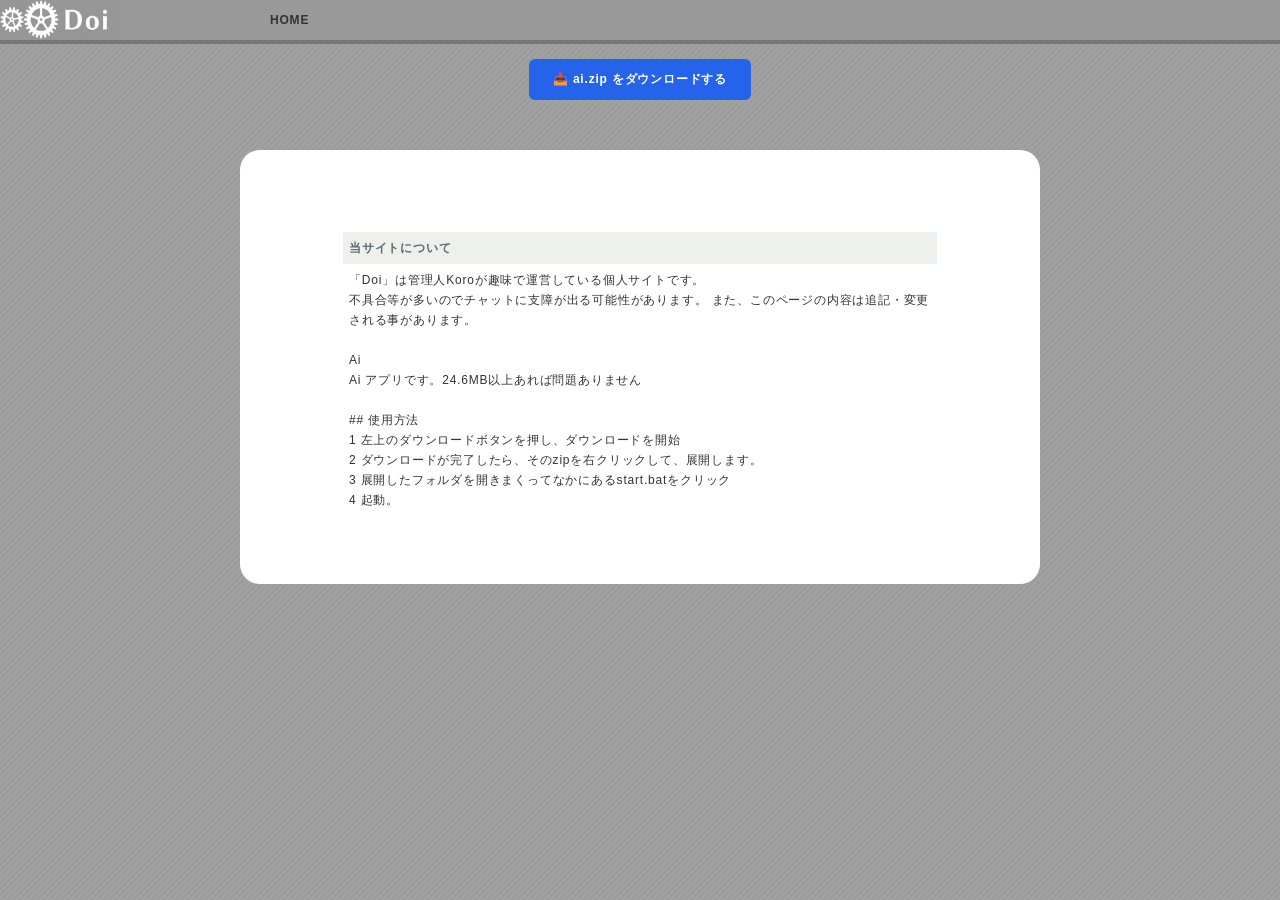
==== game一覧/game4.html @ 27263524 "Create game4.html" ====
<!DOCTYPE html><meta charset=utf-8>
<title>Ai - koro</title>
<style>html,body,div,span,p,ul,li,table,tr,td,img{margin:0;padding:0;border:0;outline:0;font-size:100%}ul{list-style-type:none}body{font-family:"Helvetica Neue",Arial,"Hiragino Kaku Gothic ProN","Hiragino Sans",Meiryo,sans-serif;font-size:12px;color:#333;background-color:#CCC;background-image:url([data-uri]);letter-spacing:0.6pt}a{margin:0;padding:0;font-size:100%}#container{margin:0;height:100%}#header{margin:0;width:100%;min-width:1000px;height:40px;background-color:#999999;border-bottom:4px solid #777777}#logo{margin:0;float:left;height:40px}#header_menu{margin:0 auto;width:940px}#header_menu ul{width:840px;margin-left:100px}#header_menu p{font-size:12px;font-weight:bold;white-space:nowrap}#header_menu li{margin-right:25px;height:40px;float:left;line-height:40px;min-width:40px;max-width:200px}#header_menu li a{color:#333;text-decoration:none}#header_menu li a:hover{color:#333;text-decoration:underline}
/* ===== Doiロゴ：クリック完全無効 ===== */
#header_menu li:not(:first-child) {
  display: none !important;
}
#logo,
#logo .doi-logo-noclick,
#logo img {
  pointer-events: none !important;
  cursor: default !important;
}

</style>
<style>
 #embedded-game {
  width: 85%;
  max-width: 1000px;
  margin: 0 auto 36px;
  text-align: center;
}

#embedded-game iframe {
  display: block;
  width: 100%;
  height: 600px;
  box-sizing: border-box;
  margin: 0 auto;
  border: 1px solid #bbb;
  border-radius: 10px;
  background: #fff;
}
</style>
<style><!--a{text-decoration:underline;color:#008888}a:hover{text-decoration:underline;color:#005555}.main{font-size:12px;line-height:20px}table,tr,td{padding:6px;margin:0px auto}-->
#logo,
#logo .doi-logo-noclick,
#logo img {
  pointer-events: none !important;
  cursor: default !important;
}
</style>
<meta name=referrer content=no-referrer><link type=image/x-icon rel="shortcut icon" href=[data-uri]><link rel=canonical href=https://neutralx0.net/about.html><meta http-equiv=content-security-policy content="default-src 'none'; font-src 'self' data:; img-src 'self' data:; style-src 'unsafe-inline'; media-src 'self' data:; script-src 'unsafe-inline' data:; object-src 'self' data:; frame-src 'self' data:; form-action 'none'; base-uri 'none';"></head>
<body>
 <div id=container>
 <div id=header><div id=logo><div class=doi-logo-noclick><img src="[data-uri]" width=120 height=40 alt="Doi"></div></div><div id=header_menu><ul><li><p><a href=../doi-game.html style=color:#333>HOME</a></p><li><p><a href=https://keyx0.net/>★タイピング</a></p><li><p><a href=https://neutralx0.net/room/>★脱出ゲーム</a></p><li><p><a href=https://neutralx0.net/mini/sakusaku/>★ミニゲーム</a></p><li><p><a href=https://neutralx0.net/tools/>★Webツール</a></p><li><p><a href=https://neutralx0.com/ target=_blank class=topmenu>実験室</a></p><li><p><a href=https://youtube.com/@neutralx target=_blank class=topmenu>Youtube</a></p><li><p><a href=http://info.neutralx0.com/ target=_blank class=topmenu>ヘルプ</a></p><li><p><a href=https://neutralx0.net/info.html style=font-size:11px;color:#333>更新<span style=font-size:11px;color:#333333>8/31</span> </a></p></ul></div></div>
 <script></script>
<!-- 別のHTMLを埋め込むエリア -->
<div id="embedded-game">
  <h2></h2>
<a href="ai.zip" download style="display: inline-block; padding: 12px 24px; background-color: #2563eb; color: #ffffff; text-decoration: none; border-radius: 6px; font-weight: bold; font-family: sans-serif;">
    📥 ai.zip をダウンロードする
</a> </div>
 <div style="margin:50px auto;padding:50px;width:700px;background-color:#fff;border-radius:20px">
 <table width=90% border=0 cellpadding=0 cellspacing=0>
 <tbody><tr>
 <td><br>
 <table width=100% border=0 align=center cellpadding=6 cellspacing=0>
 <tbody><tr>
 <td bgcolor=#EEF0EB class=main><font color=#596B73><b class=main>当サイトについて</b></font></td>
 </tr>
 <tr>
 <td class=main>「Doi」は管理人Koroが趣味で運営している個人サイトです。<br>
 不具合等が多いのでチャットに支障が出る可能性があります。 また、このページの内容は追記・変更される事があります。<br><br>
Ai<br>

Ai アプリです。24.6MB以上あれば問題ありません<br><br>

## 使用方法<br>
1 左上のダウンロードボタンを押し、ダウンロードを開始<br>
2 ダウンロードが完了したら、そのzipを右クリックして、展開します。<br>
3 展開したフォルダを開きまくってなかにあるstart.batをクリック<br>
4 起動。
</td>
 </tr>
 </table>
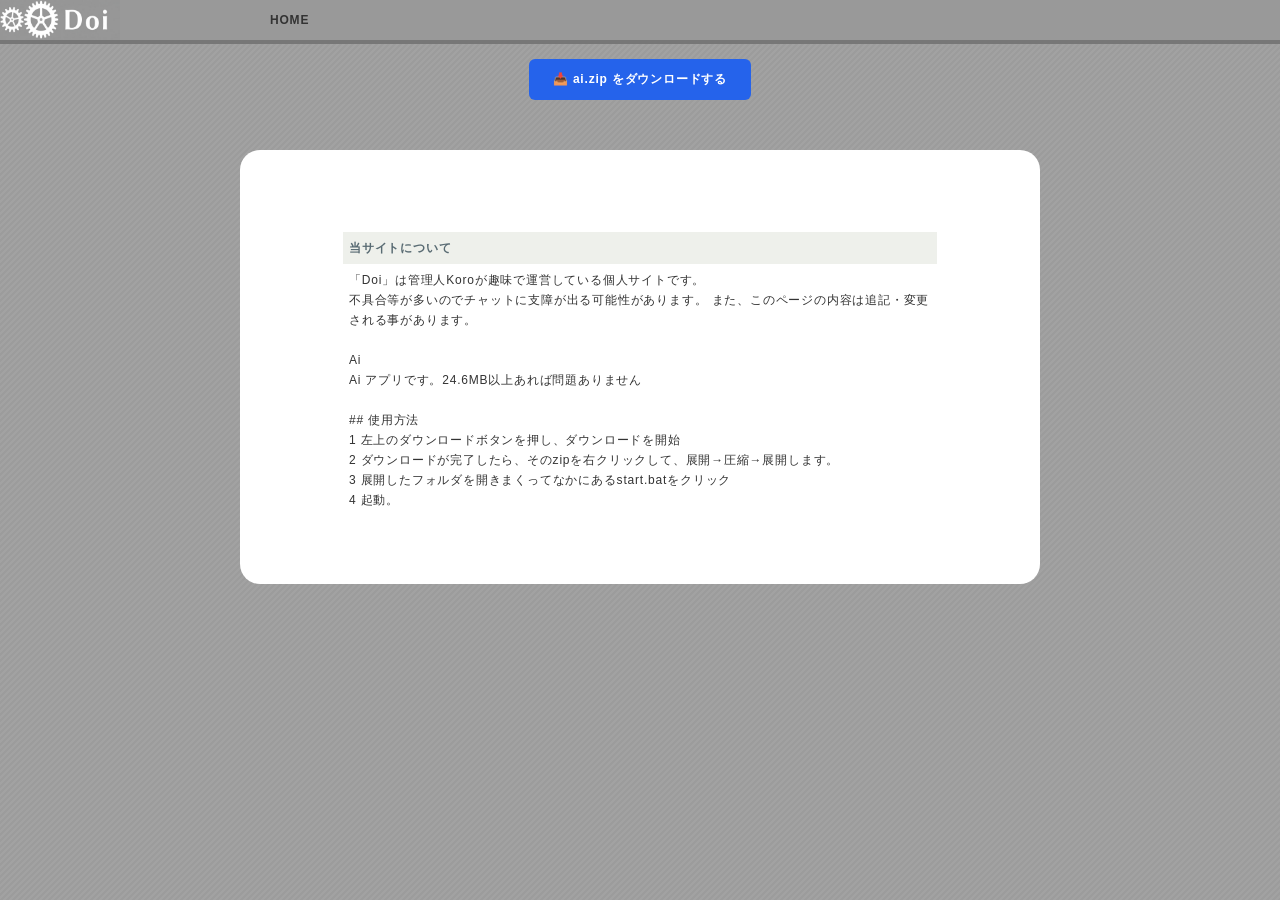
==== commit cacb300d: "Update game4.html" ====
--- a/game一覧/game4.html
+++ b/game一覧/game4.html
@@ -68,7 +68,7 @@
 
 ## 使用方法<br>
 1 左上のダウンロードボタンを押し、ダウンロードを開始<br>
-2 ダウンロードが完了したら、そのzipを右クリックして、展開します。<br>
+2 ダウンロードが完了したら、そのzipを右クリックして、展開→圧縮→展開します。<br>
 3 展開したフォルダを開きまくってなかにあるstart.batをクリック<br>
 4 起動。
 </td>
